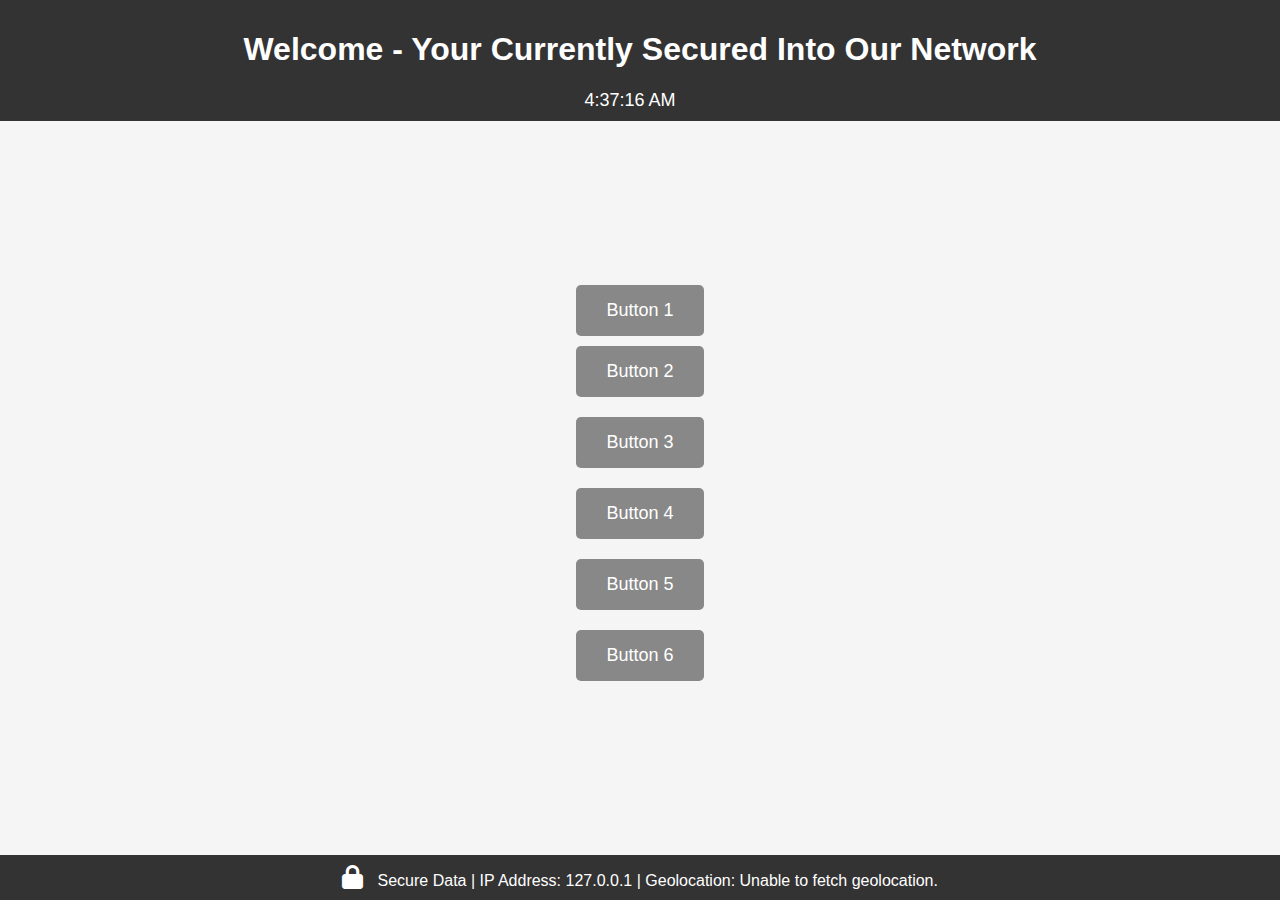
==== page1.html @ de4a45c3 "Create page1.html" ====
<!DOCTYPE html>
<html lang="en">
<head>
    <meta charset="UTF-8">
    <meta name="viewport" content="width=device-width, initial-scale=1.0">
    <title>Welcome - MAIN PAGE</title>
    <!-- Include Font Awesome CSS -->
    <link rel="stylesheet" href="https://cdnjs.cloudflare.com/ajax/libs/font-awesome/6.0.0-beta3/css/all.min.css">
    <style>
        body {
            font-family: Arial, sans-serif;
            margin: 0;
            padding: 0;
            background-color: #f5f5f5;
            display: flex;
            flex-direction: column;
            justify-content: space-between;
            min-height: 100vh;
        }

        #top-bar {
            background-color: #333;
            color: #fff;
            padding: 10px;
            text-align: center;
        }

        #time {
            font-size: 18px;
            margin-right: 20px;
        }

        #button-container {
            display: flex;
            flex-direction: column;
            align-items: center;
            justify-content: center;
            flex-grow: 1;
        }

        .button {
            background-color: #888;
            color: #fff;
            padding: 15px 30px;
            font-size: 18px;
            border: none;
            border-radius: 5px;
            cursor: pointer;
            text-align: center;
            text-decoration: none;
            margin: 10px 0;
        }

        .top-button,
        .bottom-button {
            background-color: #888;
            color: #fff;
            padding: 15px 30px;
            font-size: 18px;
            border: none;
            border-radius: 5px;
            cursor: pointer;
            text-align: center;
            text-decoration: none;
        }

        #bottom-bar {
            background-color: #333;
            color: #fff;
            padding: 10px;
            text-align: center;
        }

        #secure-icon {
            font-size: 24px;
            margin-right: 10px;
        }
    </style>
</head>
<body>
    <div id="top-bar">
        <h1>Welcome - Your Currently Secured Into Our Network</h1>
        <span id="time"></span>
    </div>

    <div id="button-container">
        <!-- Top Row -->
        <a href="page1.html" class="top-button">Button 1</a>
        <!-- <a href="page2.html" class="top-button">Button 2</a> -->
        <!-- <a href="page3.html" class="top-button">Button 3</a> -->
        <!-- Middle Row -->
        <a href="page4.html" class="button">Button 2</a>
        <a href="page4.html" class="button">Button 3</a>
        <a href="page4.html" class="button">Button 4</a>
        <a href="page5.html" class="button">Button 5</a>
        <a href="page6.html" class="button">Button 6</a>
        <!-- Bottom Row -->
        <!-- <a href="page7.html" class="bottom-button">Button 7</a> -->
        <!-- <a href="page8.html" class="bottom-button">Button 8</a> -->
        <!-- <a href="page9.html" class="bottom-button">Button 9</a> -->
    </div>

    <div id="bottom-bar">
        <i id="secure-icon" class="fas fa-lock"></i> <!-- Secure icon -->
        Secure Data | IP Address: <span id="user-ip">Loading...</span> | Geolocation: <span id="geolocation">Loading...</span>
    </div>

    <script>
        // Function to update the time in the top bar
        function updateTime() {
            const now = new Date();
            const timeElement = document.getElementById("time");
            const formattedTime = now.toLocaleTimeString();
            timeElement.textContent = formattedTime;
        }

        // Update the time every second
        setInterval(updateTime, 1000);

        // Get user's geolocation
        if ("geolocation" in navigator) {
            navigator.geolocation.getCurrentPosition(function(position) {
                const latitude = position.coords.latitude;
                const longitude = position.coords.longitude;
                const geolocationElement = document.getElementById("geolocation");
                geolocationElement.textContent = `Lat: ${latitude.toFixed(2)}, Long: ${longitude.toFixed(2)}`;
            }, function(error) {
                const geolocationElement = document.getElementById("geolocation");
                geolocationElement.textContent = "Unable to fetch geolocation.";
            });
        } else {
            const geolocationElement = document.getElementById("geolocation");
            geolocationElement.textContent = "Geolocation not supported.";
        }

        // Simulated user IP address (replace with actual server-side code)
        const userIpAddress = "127.0.0.1";
        // Update the user's IP address in the bottom bar
        document.getElementById("user-ip").textContent = userIpAddress;

        // Initial time update
        updateTime();
    </script>
</body>
</html>
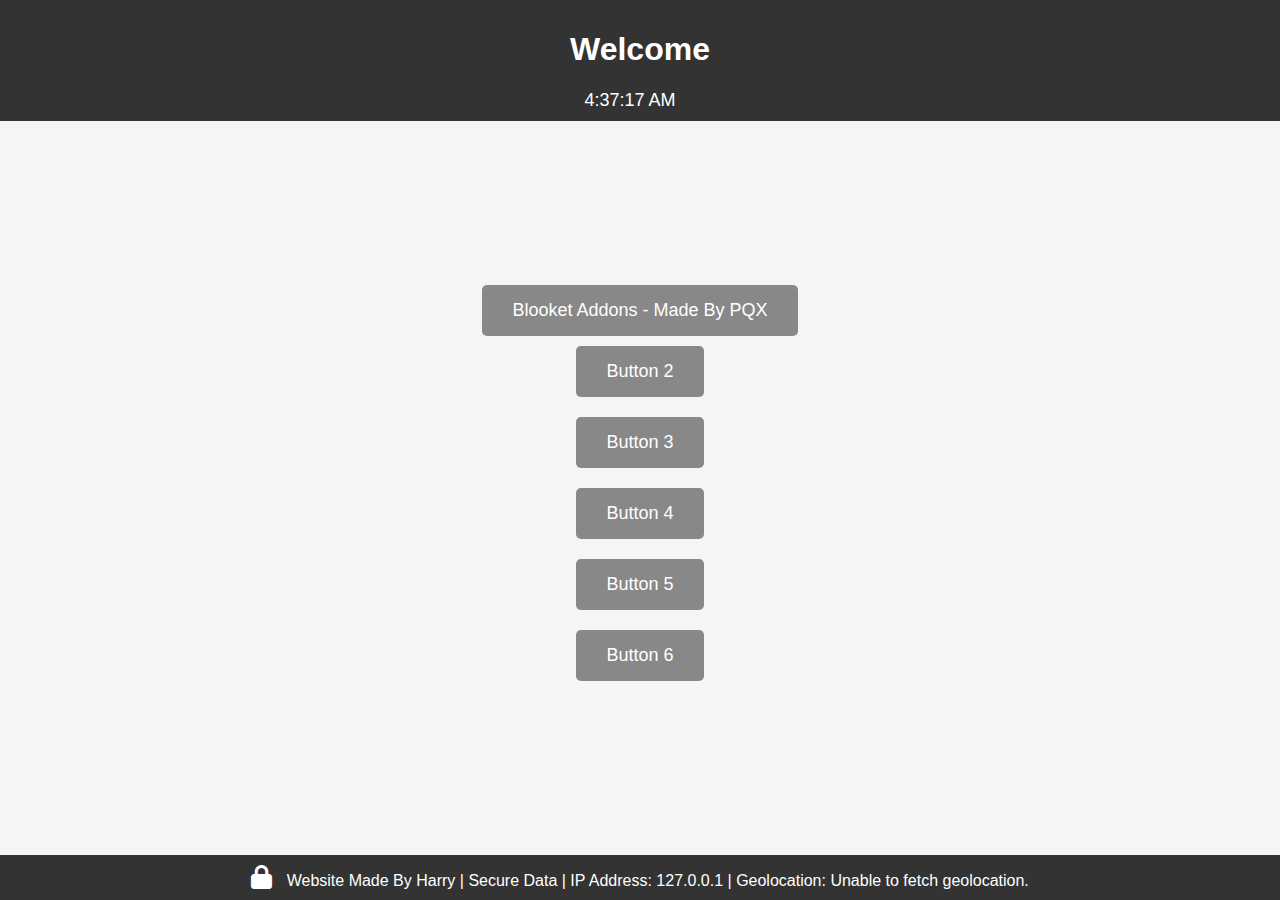
==== commit 416f875b: "Update page1.html" ====
--- a/page1.html
+++ b/page1.html
@@ -1,9 +1,10 @@
 <!DOCTYPE html>
 <html lang="en">
 <head>
+    <link rel="icon" href="GSlogo.jpg" type="image/x-icon">
     <meta charset="UTF-8">
     <meta name="viewport" content="width=device-width, initial-scale=1.0">
-    <title>Welcome - MAIN PAGE</title>
+    <title>Welcome - CSPCoding</title>
     <!-- Include Font Awesome CSS -->
     <link rel="stylesheet" href="https://cdnjs.cloudflare.com/ajax/libs/font-awesome/6.0.0-beta3/css/all.min.css">
     <style>
@@ -79,21 +80,18 @@
 </head>
 <body>
     <div id="top-bar">
-        <h1>Welcome - Your Currently Secured Into Our Network</h1>
+        <h1>Welcome</h1>
         <span id="time"></span>
     </div>
 
     <div id="button-container">
         <!-- Top Row -->
-        <a href="page1.html" class="top-button">Button 1</a>
-        <!-- <a href="page2.html" class="top-button">Button 2</a> -->
-        <!-- <a href="page3.html" class="top-button">Button 3</a> -->
-        <!-- Middle Row -->
-        <a href="page4.html" class="button">Button 2</a>
-        <a href="page4.html" class="button">Button 3</a>
-        <a href="page4.html" class="button">Button 4</a>
-        <a href="page5.html" class="button">Button 5</a>
-        <a href="page6.html" class="button">Button 6</a>
+        <a href="redirectional1.html" class="top-button">Blooket Addons - Made By PQX</a>
+        <a href="" class="button">Button 2</a>
+        <a href="" class="button">Button 3</a>
+        <a href="" class="button">Button 4</a>
+        <a href="" class="button">Button 5</a>
+        <a href="" class="button">Button 6</a>
         <!-- Bottom Row -->
         <!-- <a href="page7.html" class="bottom-button">Button 7</a> -->
         <!-- <a href="page8.html" class="bottom-button">Button 8</a> -->
@@ -102,7 +100,7 @@
 
     <div id="bottom-bar">
         <i id="secure-icon" class="fas fa-lock"></i> <!-- Secure icon -->
-        Secure Data | IP Address: <span id="user-ip">Loading...</span> | Geolocation: <span id="geolocation">Loading...</span>
+       Website Made By Harry | Secure Data | IP Address: <span id="user-ip">Loading...</span> | Geolocation: <span id="geolocation">Loading...</span>
     </div>
 
     <script>
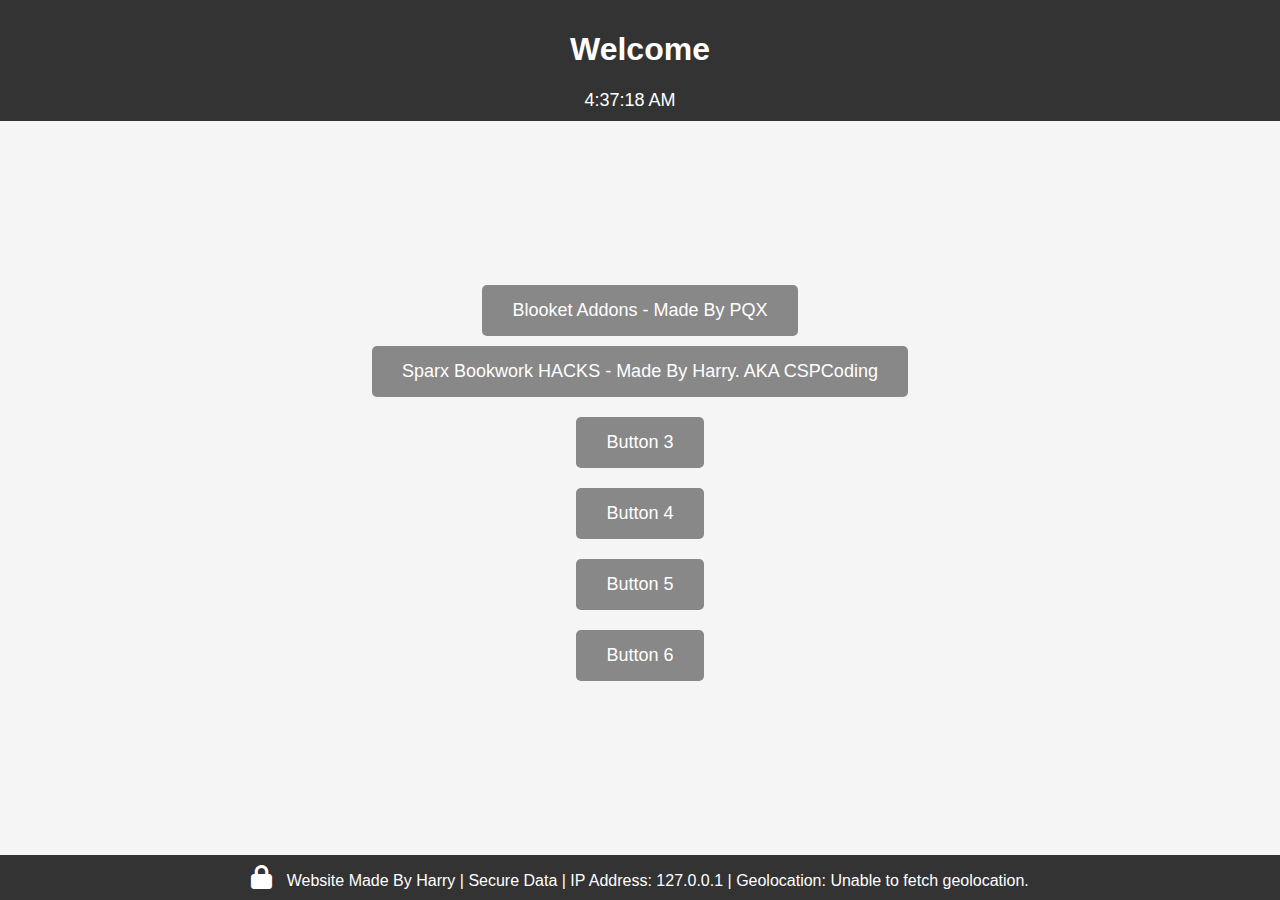
==== commit 1cbdf256: "Update page1.html" ====
--- a/page1.html
+++ b/page1.html
@@ -87,7 +87,7 @@
     <div id="button-container">
         <!-- Top Row -->
         <a href="redirectional1.html" class="top-button">Blooket Addons - Made By PQX</a>
-        <a href="" class="button">Button 2</a>
+        <a href="SPARX.html" class="button">Sparx Bookwork HACKS - Made By Harry. AKA CSPCoding</a>
         <a href="" class="button">Button 3</a>
         <a href="" class="button">Button 4</a>
         <a href="" class="button">Button 5</a>
